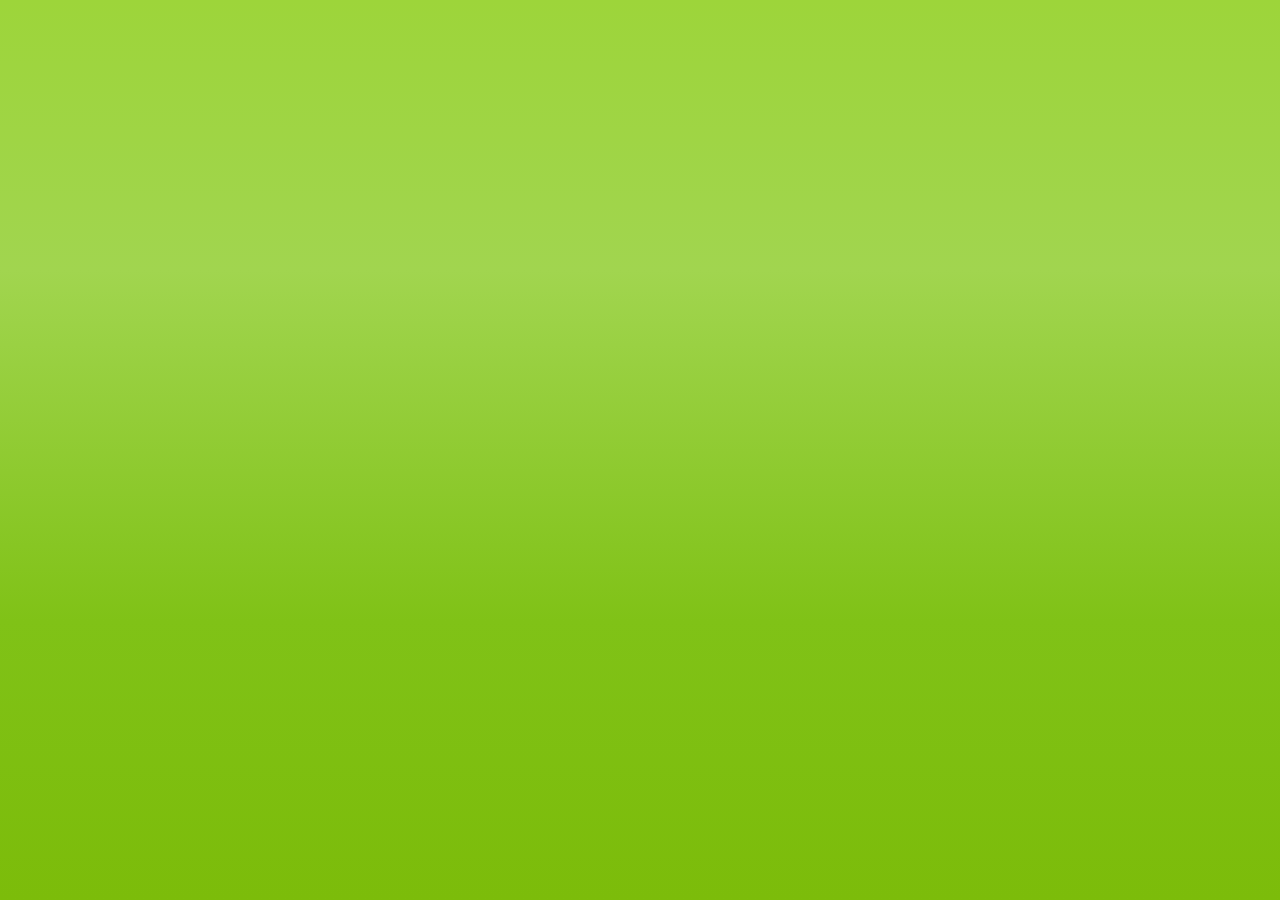
==== index.html @ f4f595af "first two examples/ 2 indexes" ====
<!DOCTYPE html>
<html lang="en">
<head>
	<meta charset="UTF-8">
	<title>memesound</title>
</head>
<body style="margin:0;padding:0;">
	<div style="width:100vw;height:100vh;background: -webkit-linear-gradient(top, #9dd53a 0%,#a1d54f 30%,#80c217 69%,#7cbc0a 100%);" onmousemove="osc.frequency.value = event.clientX; console.log(event.clientX);"></div>
</body>

<script>
	
	var audio_context = window.AudioContext || window.webKitAudioContext ;

	var con = new audio_context();
	var osc = con.createOscillator();
	
	osc.connect(con.destination);

	osc.frequency.value = 0;	

	osc.start();

</script>
</html>
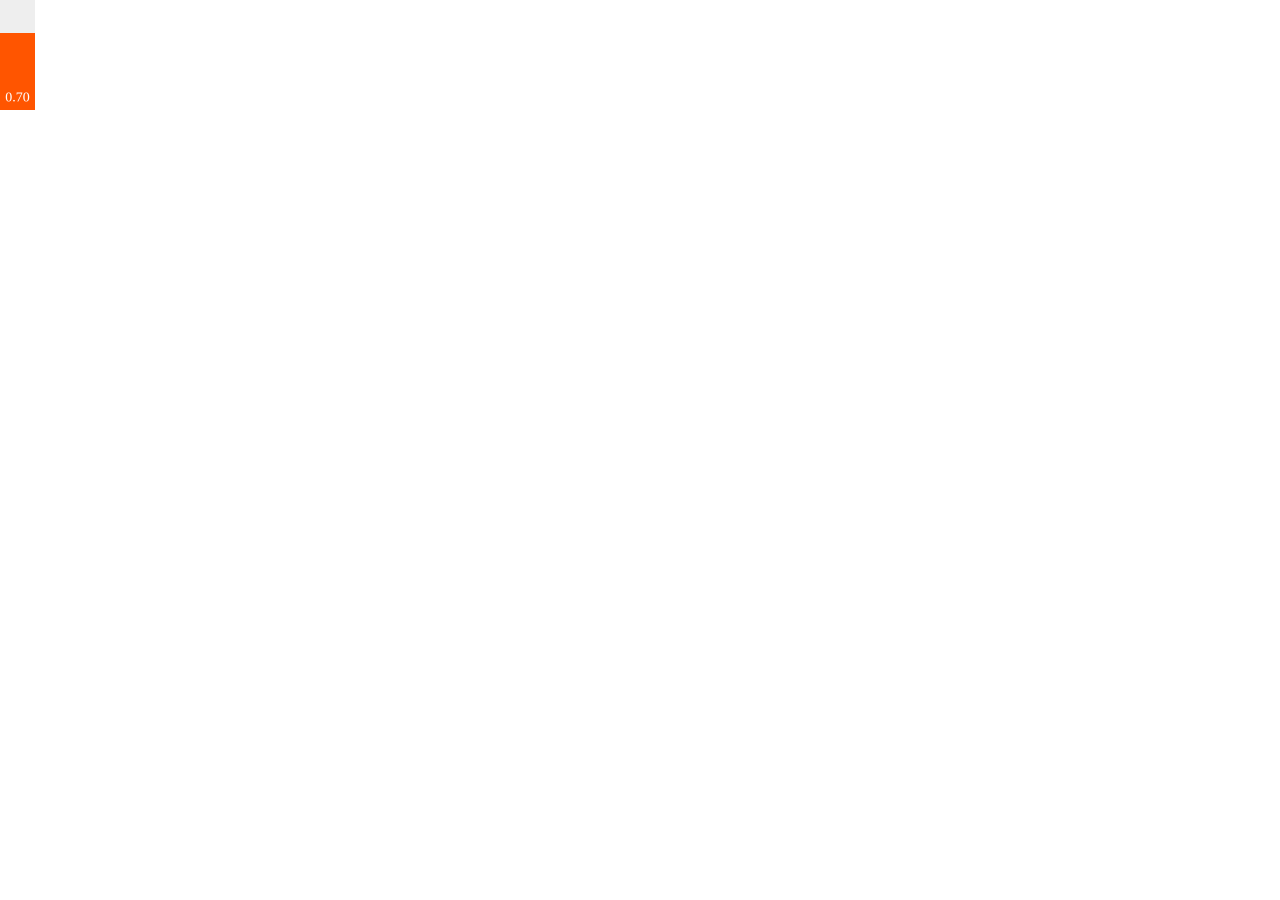
==== commit bfd66335: "nexus" ====
--- a/index.html
+++ b/index.html
@@ -1,25 +1,22 @@
+
 <!DOCTYPE html>
 <html lang="en">
 <head>
 	<meta charset="UTF-8">
 	<title>memesound</title>
+	<link rel="stylesheet" href="style.css" >
 </head>
+
 <body style="margin:0;padding:0;">
-	<div style="width:100vw;height:100vh;background: -webkit-linear-gradient(top, #9dd53a 0%,#a1d54f 30%,#80c217 69%,#7cbc0a 100%);" onmousemove="osc.frequency.value = event.clientX; console.log(event.clientX);"></div>
+	<!-- <div class="background" tabindex="1"></div> -->
+	<canvas nx="slider" id="slider"></canvas>
+
+
+
+<script src="https://code.jquery.com/jquery-3.2.1.min.js" integrity="sha256-hwg4gsxgFZhOsEEamdOYGBf13FyQuiTwlAQgxVSNgt4=" crossorigin="anonymous"></script>
+<script src="nexusUI.js"></script>
+<script src="module.js"></script>
+
 </body>
 
-<script>
-	
-	var audio_context = window.AudioContext || window.webKitAudioContext ;
-
-	var con = new audio_context();
-	var osc = con.createOscillator();
-	
-	osc.connect(con.destination);
-
-	osc.frequency.value = 0;	
-
-	osc.start();
-
-</script>
 </html> --- a/style.css
+++ b/style.css
@@ -0,0 +1,4 @@
+.background {
+	width:100vw;height:100vh;
+	background: -webkit-linear-gradient(top, #9dd53a 0%,#a1d54f 30%,#80c217 69%,#7cbc0a 100%);
+} 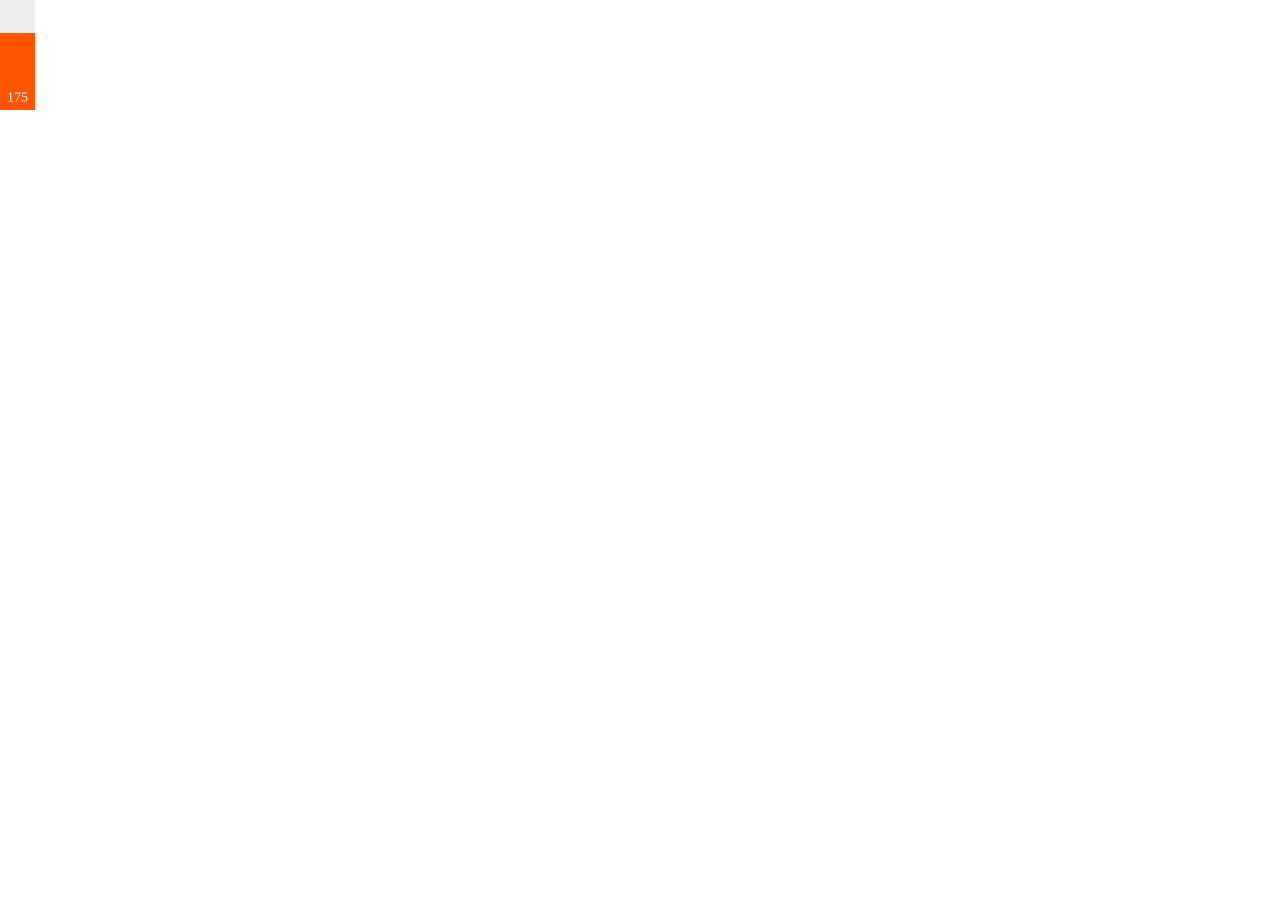
==== commit ab373323: "slider functioning" ====
--- a/index.html
+++ b/index.html
@@ -9,11 +9,11 @@
 
 <body style="margin:0;padding:0;">
 	<!-- <div class="background" tabindex="1"></div> -->
-	<canvas nx="slider" id="slider"></canvas>
 
-
+	<canvas min="0" max="250" id="slider1" nx="slider"></canvas>
 
 <script src="https://code.jquery.com/jquery-3.2.1.min.js" integrity="sha256-hwg4gsxgFZhOsEEamdOYGBf13FyQuiTwlAQgxVSNgt4=" crossorigin="anonymous"></script>
+
 <script src="nexusUI.js"></script>
 <script src="module.js"></script>
 
--- a/style.css
+++ b/style.css
@@ -1,4 +1,4 @@
 .background {
-	width:100vw;height:100vh;
+	width:50vw;height:50vh;
 	background: -webkit-linear-gradient(top, #9dd53a 0%,#a1d54f 30%,#80c217 69%,#7cbc0a 100%);
 } 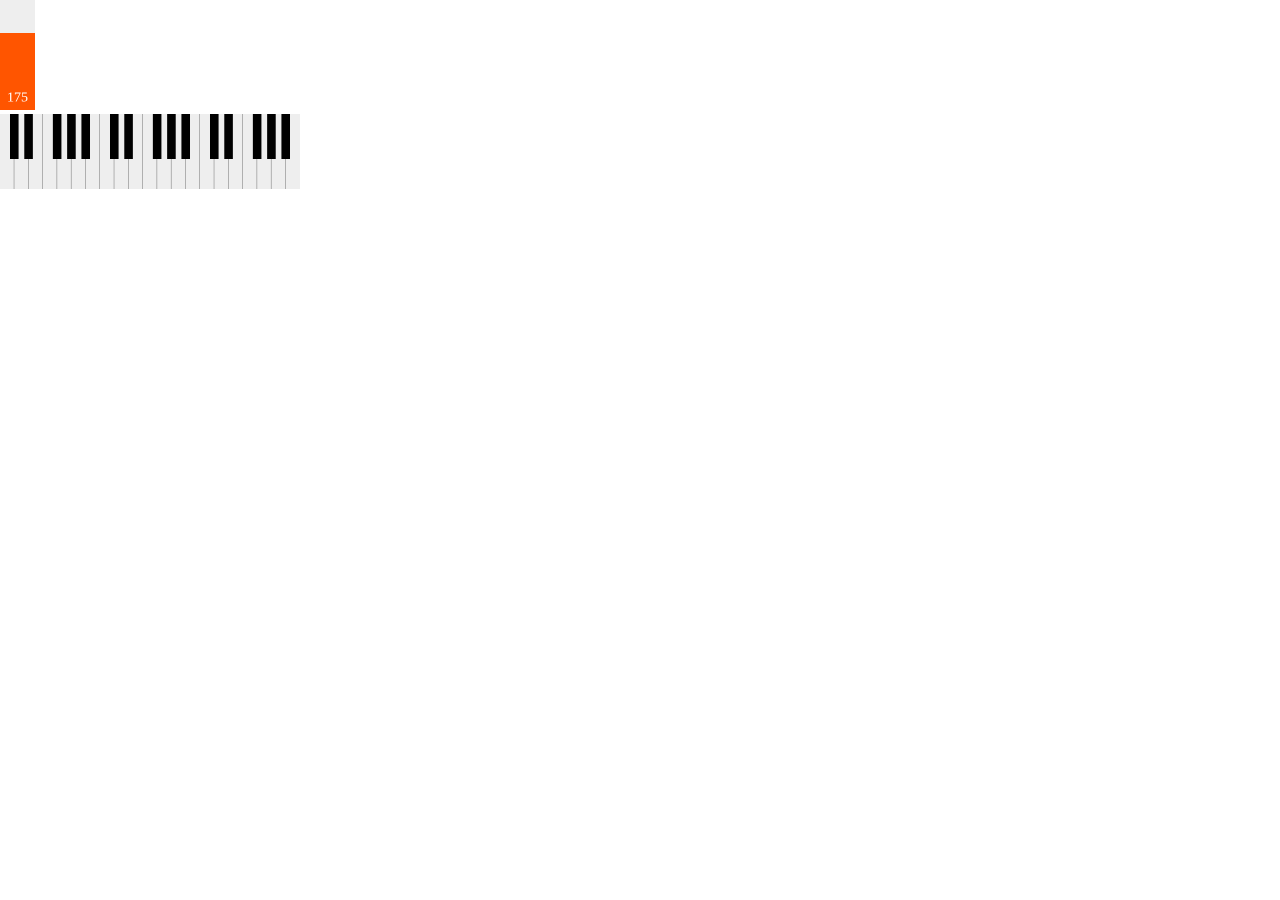
==== commit 01540a18: "keyboard and midi notes to object" ====
--- a/index.html
+++ b/index.html
@@ -11,6 +11,8 @@
 	<!-- <div class="background" tabindex="1"></div> -->
 
 	<canvas min="0" max="250" id="slider1" nx="slider"></canvas>
+	<br>
+	<canvas  id="keyboard" nx="keyboard"></canvas>
 
 <script src="https://code.jquery.com/jquery-3.2.1.min.js" integrity="sha256-hwg4gsxgFZhOsEEamdOYGBf13FyQuiTwlAQgxVSNgt4=" crossorigin="anonymous"></script>
 
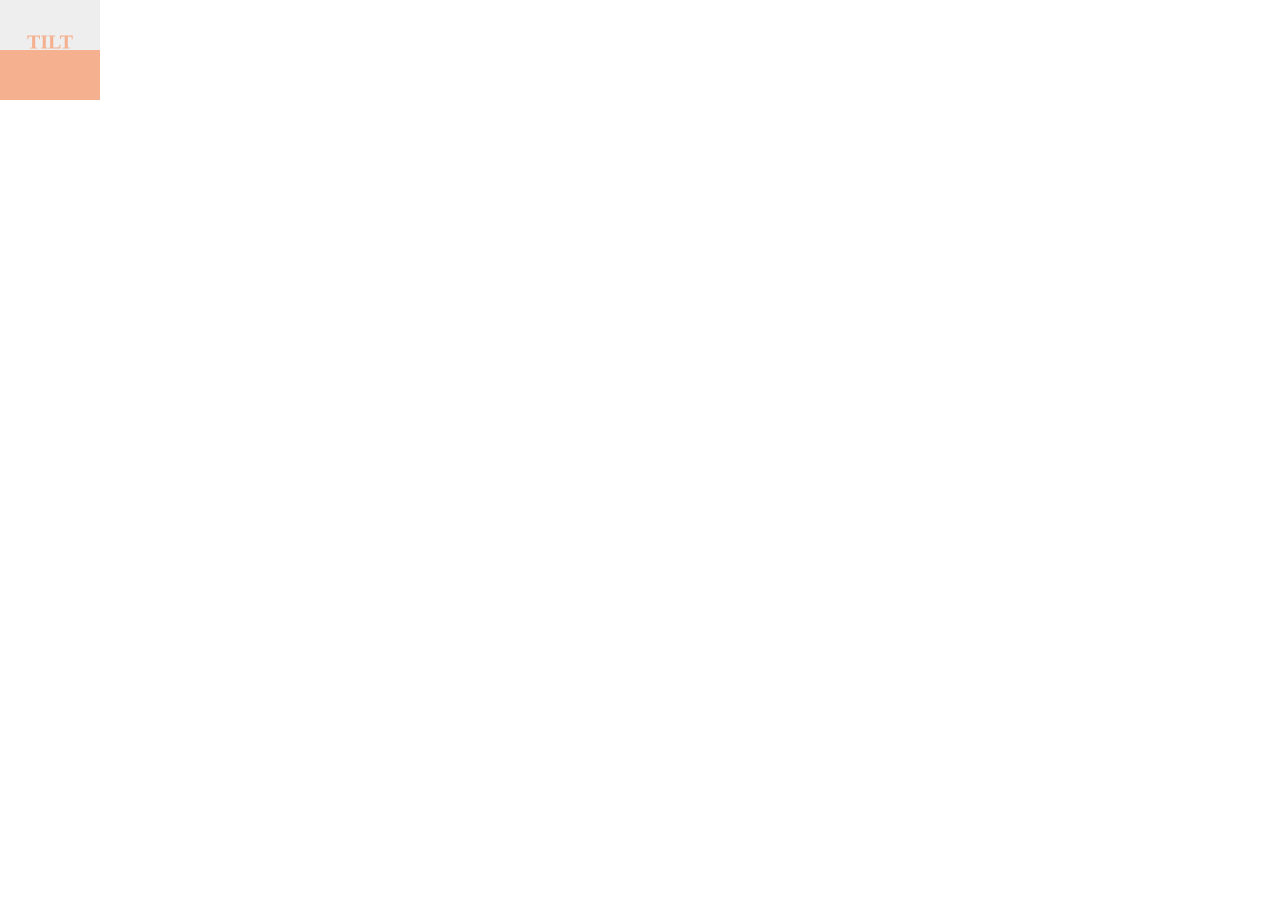
==== commit 71c322bd: "tilt sensor" ====
--- a/index.html
+++ b/index.html
@@ -10,9 +10,11 @@
 <body style="margin:0;padding:0;">
 	<!-- <div class="background" tabindex="1"></div> -->
 
-	<canvas min="0" max="250" id="slider1" nx="slider"></canvas>
+
+	<canvas id="tilt" nx="tilt" width="100vw" height="100vh"></canvas>
 	<br>
-	<canvas  id="keyboard" nx="keyboard"></canvas>
+	
+
 
 <script src="https://code.jquery.com/jquery-3.2.1.min.js" integrity="sha256-hwg4gsxgFZhOsEEamdOYGBf13FyQuiTwlAQgxVSNgt4=" crossorigin="anonymous"></script>
 
